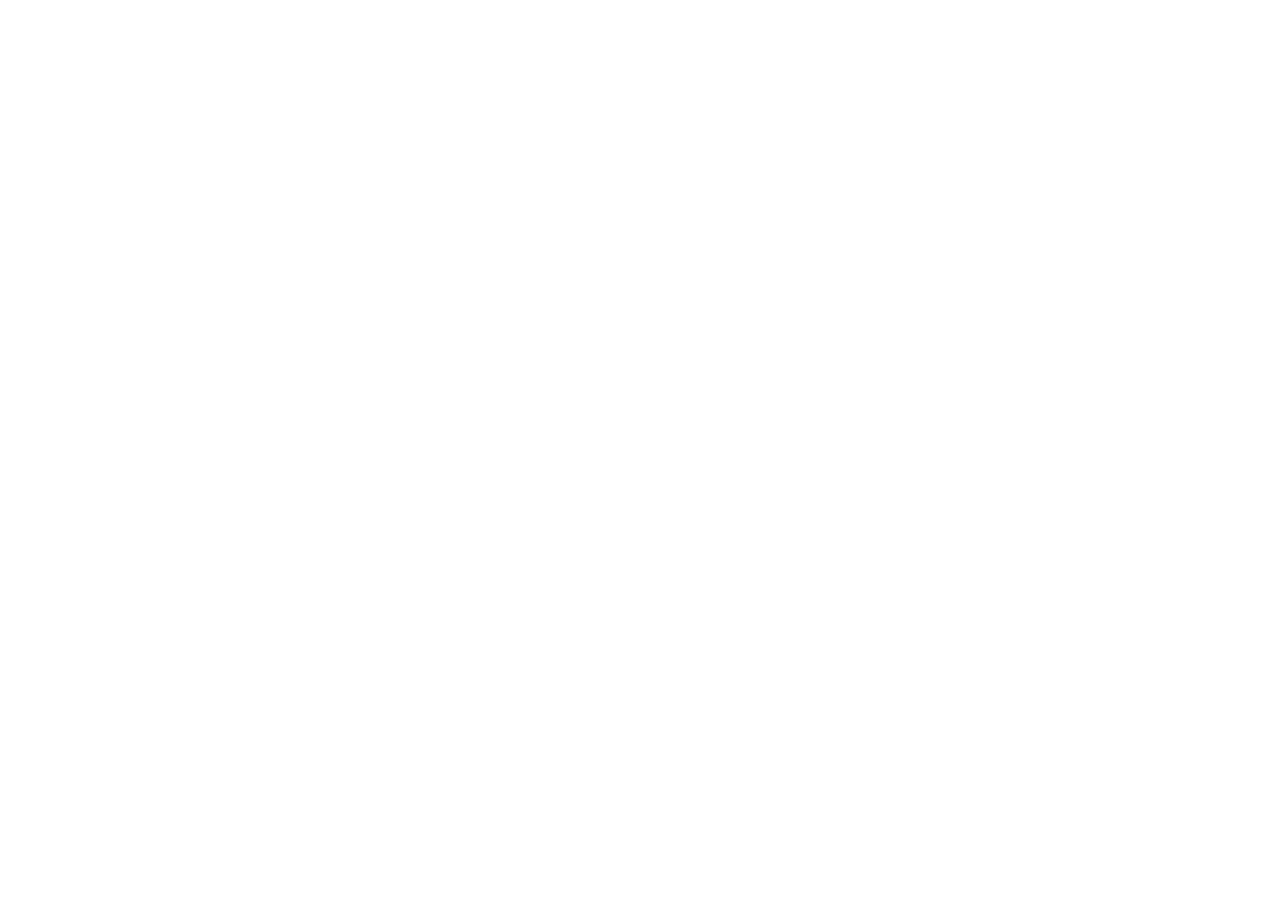
==== index.html @ 9ea4ab6f "added index" ====
<!DOCTYPE html>
<html lang="en">
<head>
    <meta charset="UTF-8">
    <meta name="viewport" content="width=device-width, initial-scale=1.0">
    <meta http-equiv="X-UA-Compatible" content="ie=edge">
    <title>Bootstrap css</title>
</head>
<body>
    
</body>
</html>
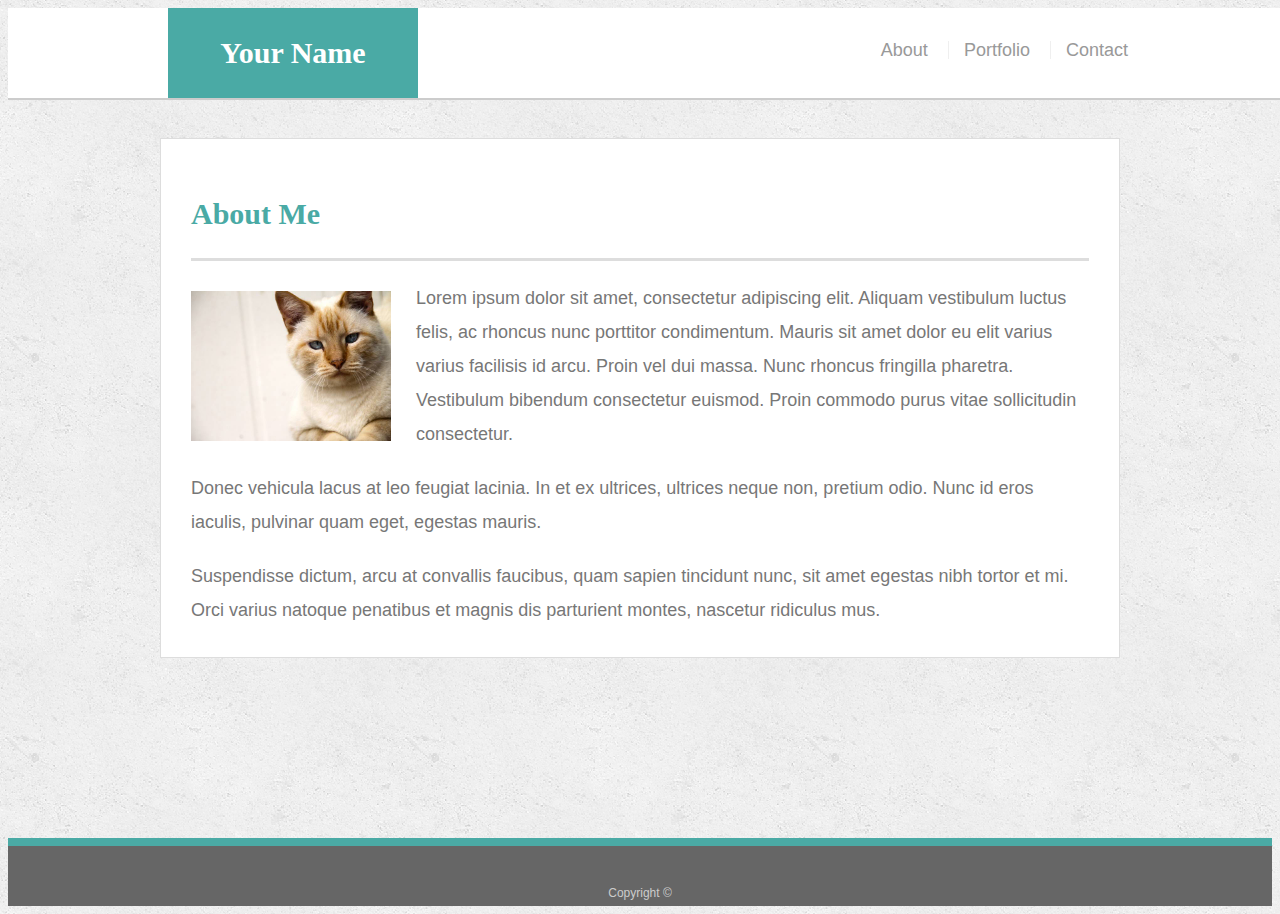
==== commit a68231b6: "added start files" ====
--- a/index.html
+++ b/index.html
@@ -1,12 +1,46 @@
-<!DOCTYPE html>
-<html lang="en">
+<!doctype html>
+<html lang="en-us">
+
 <head>
-    <meta charset="UTF-8">
-    <meta name="viewport" content="width=device-width, initial-scale=1.0">
-    <meta http-equiv="X-UA-Compatible" content="ie=edge">
-    <title>Bootstrap css</title>
+  <meta charset="UTF-8">
+  <title>About | Your Name</title>
+  <link rel="stylesheet" type="text/css" href="assets/css/style.css">
 </head>
+
 <body>
-    
+
+  <header id="masthead">
+    <div class="container">
+      <a href="index.html" id="logo">Your Name</a>
+      <nav>
+        <a href="index.html">About</a>
+        <a href="portfolio.html">Portfolio</a>
+        <a href="contact.html">Contact</a>
+      </nav>
+    </div>
+  </header>
+
+  <div id="main-container" class="container">
+    <section class="main-section">
+      <h1>About Me</h1>
+
+      <img src="assets/images/cat.jpg" class="auth-image" alt="Your Name">
+
+      <p>Lorem ipsum dolor sit amet, consectetur adipiscing elit. Aliquam vestibulum luctus felis, ac rhoncus nunc porttitor condimentum. Mauris sit amet dolor eu elit varius varius facilisis id arcu. Proin vel dui massa. Nunc rhoncus fringilla pharetra. Vestibulum bibendum consectetur euismod. Proin commodo purus vitae sollicitudin consectetur.</p>
+
+      <p>Donec vehicula lacus at leo feugiat lacinia. In et ex ultrices, ultrices neque non, pretium odio. Nunc id eros iaculis, pulvinar quam eget, egestas mauris.</p>
+
+      <p>Suspendisse dictum, arcu at convallis faucibus, quam sapien tincidunt nunc, sit amet egestas nibh tortor et mi. Orci varius natoque penatibus et magnis dis parturient montes, nascetur ridiculus mus.</p>
+
+    </section>
+
+  </div>
+
+  <footer>
+    <div class="container">
+      Copyright &copy; 
+    </div>
+  </footer>
 </body>
-</html>+
+</html>
--- a/assets/css/style.css
+++ b/assets/css/style.css
@@ -0,0 +1,217 @@
+body {
+  font-family: Arial, "Helvetica Neue", Helvetica, sans-serif;
+  font-size: 18px;
+  line-height: 34px;
+  color: #777777;
+  background: url("../images/concrete_seamless.png");
+}
+
+* {
+  box-sizing: border-box;
+}
+
+/* general */
+
+.container {
+  width: 100%;
+  max-width: 960px;
+  margin: 0 auto;
+  clear: both;
+}
+
+h1,
+h2,
+h3,
+p {
+  margin-bottom: 20px;
+}
+
+p:last-child {
+  margin-bottom: 0;
+}
+
+h1,
+h2,
+h3 {
+  font-family: Georgia, Times, "Times New Roman", serif;
+  font-weight: 700;
+  color: #4aaaa5;
+}
+
+h1 {
+  padding-bottom: 20px;
+  font-size: 30px;
+  line-height: 49px;
+  border-bottom: 3px solid #dddddd;
+}
+
+h2,
+h3 {
+  font-size: 22px;
+}
+
+/* header */
+
+#masthead {
+  position: fixed;
+  z-index: 99;
+  width: 100%;
+  margin: 0 0 30px;
+  overflow: auto;
+  color: #ffffff;
+  background: #ffffff;
+  border-bottom: 2px solid #cccccc;
+}
+
+#logo {
+  float: left;
+  width: 250px;
+  height: 90px;
+  font-family: Georgia, Times, "Times New Roman", serif;
+  font-size: 30px;
+  font-weight: 700;
+  line-height: 90px;
+  color: #ffffff;
+  text-align: center;
+  text-decoration: none;
+  background: #4aaaa5;
+}
+
+nav {
+  float: right;
+  margin-top: 25px;
+}
+
+nav a {
+  display: inline-block;
+  padding-left: 15px;
+  margin-left: 15px;
+  line-height: 18px;
+  color: #999;
+  text-decoration: none;
+  border-left: 1px solid #efefef;
+}
+
+nav a:first-child {
+  border-left: 0 none;
+}
+
+/* footer */
+
+footer {
+  padding: 30px 0;
+  clear: both;
+  font-size: 12px;
+  color: #ffffff;
+  color: #cccccc;
+  text-align: center;
+  background: #666666;
+  border-top: 8px solid #4aaaa5;
+  height: 50px;
+}
+
+h3, h2 {
+  padding-bottom: 20px;
+  margin-bottom: 15px;
+  line-height: 22px;
+  border-bottom: 2px solid #eeeeee;
+}
+
+/* main */
+
+#main-container {
+  padding-top: 130px;
+  min-height: calc(100vh - 70px);
+}
+
+.main-section {
+  float: left;
+  width: 100%;
+  max-width: 960px;
+  padding: 30px;
+  margin: 0 0 40px;
+  background: #ffffff;
+  border: 1px solid #dddddd;
+}
+
+/* portfolio page */
+
+.work {
+  position: relative;
+  float: left;
+  width: 274px;
+  margin: 20px 0 25px;
+  overflow: auto;
+}
+
+.work:nth-child(even) {
+  margin-right: 40px;
+}
+
+.work img {
+  width: 100%;
+  border: 0 none;
+  opacity: 0.8;
+}
+
+.work h3 {
+  position: absolute;
+  bottom: 20px;
+  width: 100%;
+  padding: 15px;
+  margin-bottom: 0;
+  font-weight: 300;
+  line-height: 30px;
+  color: #ffffff;
+  text-align: center;
+  background: #4aaaa5;
+  border-bottom: 0;
+}
+
+.auth-image {
+  float: left;
+  width: 200px;
+  height: auto;
+  margin-top: 10px;
+  margin-right: 25px;
+}
+
+/* contact page */
+
+#contact-form ul {
+  margin-bottom: 20px;
+}
+
+#contact-form li {
+  margin-bottom: 10px;
+}
+
+label,
+input[type=text],
+input[type=email],
+textarea {
+  display: block;
+  width: 100%;
+}
+
+input[type=text],
+input[type=email],
+textarea {
+  height: 35px;
+  padding: 0 10px;
+  font-size: 14px;
+  border: 1px solid #dddddd;
+}
+
+textarea {
+  height: 200px;
+}
+
+input[type=submit] {
+  padding: 10px 30px;
+  font-size: 18px;
+  color: #ffffff;
+  cursor: pointer;
+  background: #4aaaa5;
+  border: 0 none;
+}
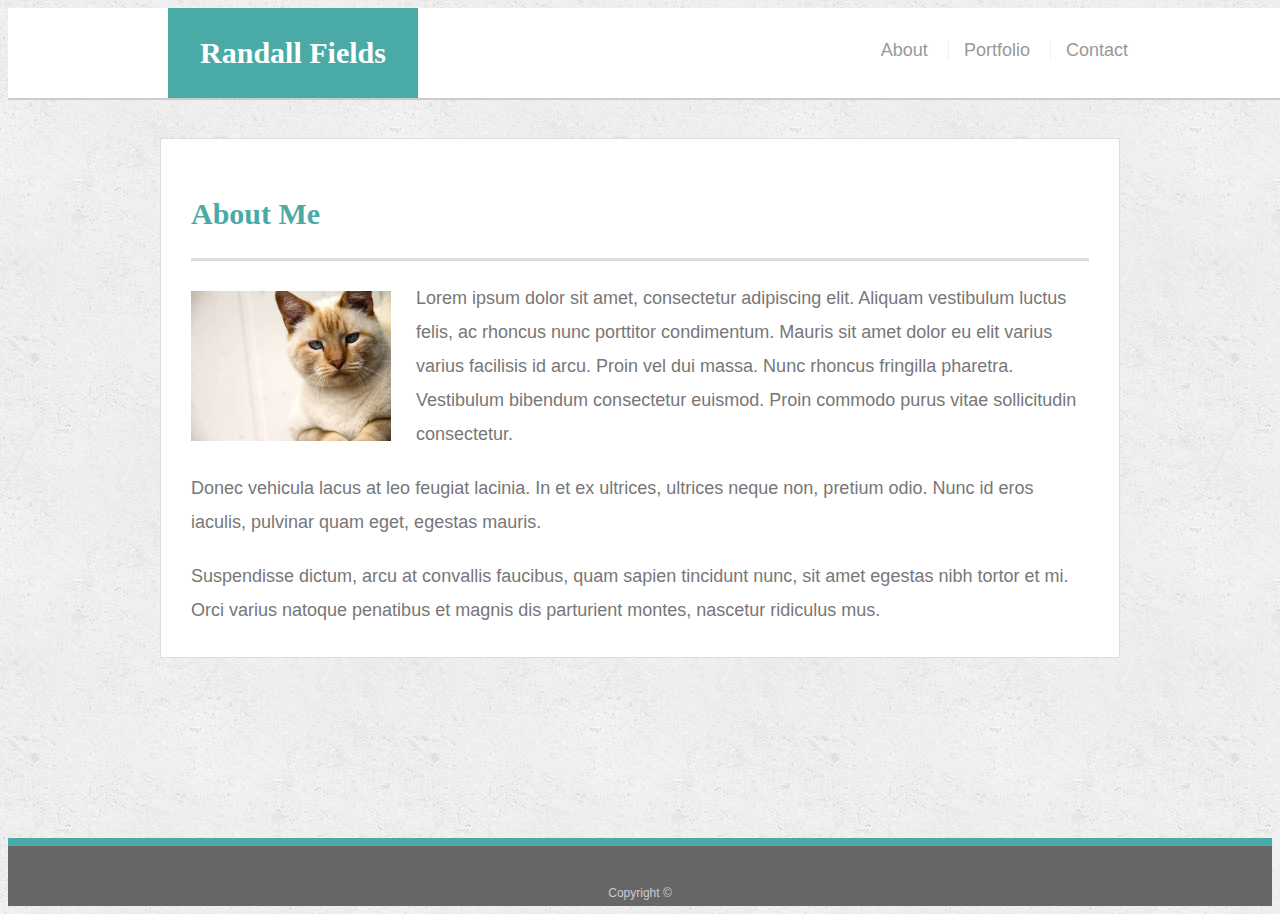
==== commit 7f3088d1: "contact index and portfolio are now responsive" ====
--- a/index.html
+++ b/index.html
@@ -3,7 +3,7 @@
 
 <head>
   <meta charset="UTF-8">
-  <title>About | Your Name</title>
+  <title>About | Randall Fields</title>
   <link rel="stylesheet" type="text/css" href="assets/css/style.css">
 </head>
 
@@ -11,7 +11,7 @@
 
   <header id="masthead">
     <div class="container">
-      <a href="index.html" id="logo">Your Name</a>
+      <a href="index.html" id="logo">Randall Fields</a>
       <nav>
         <a href="index.html">About</a>
         <a href="portfolio.html">Portfolio</a>
--- a/assets/css/style.css
+++ b/assets/css/style.css
@@ -179,10 +179,12 @@
 /* contact page */
 
 #contact-form ul {
+  padding: 0;
   margin-bottom: 20px;
 }
 
 #contact-form li {
+  list-style-type: none;
   margin-bottom: 10px;
 }
 
@@ -215,3 +217,101 @@
   background: #4aaaa5;
   border: 0 none;
 }
+
+@media screen and (max-width: 980px) {
+  .main-section {
+    width: 90%;
+  }
+  .container {
+    width: 65%;
+    float: left;
+    margin-left: 20px;
+  }
+  .work h3 {
+    width: 80%;
+    font-size: 100%
+  }
+  .work img {
+    width: 80%;
+
+  }
+
+  h1 {
+
+    margin-top: 10px
+  }
+  
+
+  .work:nth-child(even) {
+    margin-right: 0px;
+
+  }
+
+  .work {
+    width: 50%;
+    height: 50%;
+    
+  }
+  #masthead {
+    float: right;
+    margin-right: 5%;
+    font-size: 75%;
+    width: 140%
+    }
+  }
+    
+
+@media screen and (max-width: 768px) {
+  .container {
+    width:95%;
+  }
+
+  .work {
+    margin-right: 0px;
+    
+  }
+  #masthead {
+    width: 100%;
+
+  }
+  
+  .main-section {
+    width: 100%;
+    font-size: 16px;
+  }
+}
+
+@media screen and (max-width: 640px) {
+  nav {
+    float: none;
+    text-align: center;
+
+  }
+  a#logo {
+    float: none;
+    width: 200px;
+
+
+  }
+
+  .work h3 {
+    left:23px;
+
+  }
+
+  h1 {
+    text-align: left;
+
+  }
+
+  .main-section {
+    clear:both;
+    position:relative;
+    top: 45px;
+  }
+ .container {
+   text-align:center;
+   float: none
+ }
+  }
+}
